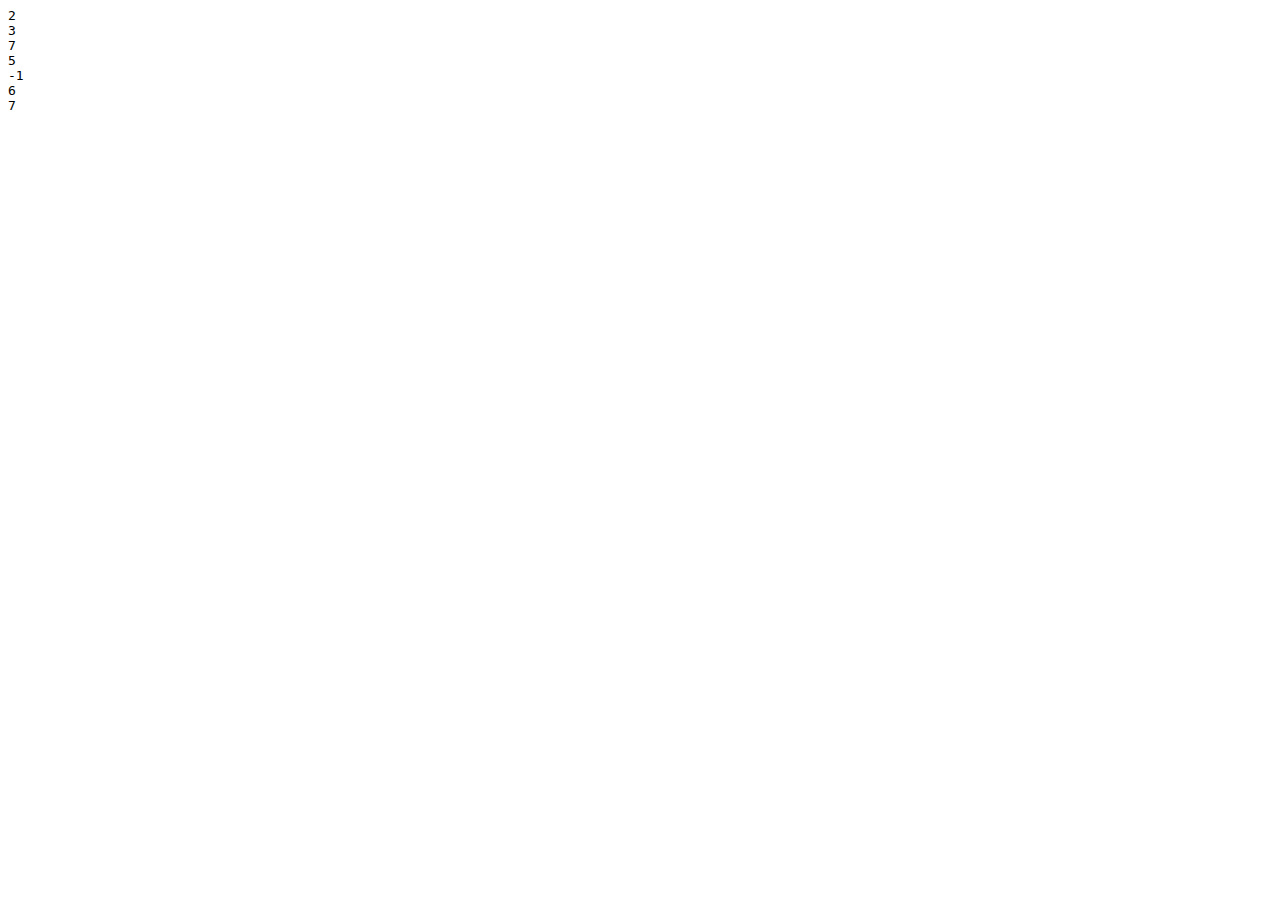
==== js/js.html @ 98585852 "quizes added" ====
<html><body><pre><script>
function log(arg) {	document.writeln(arg); }


function identity(x) {
	return x;
}
log(identity(2));


function identityf(x) {
	return function() {
		return x;
	}
}
var three = identityf(3);
log(three());


function addf(x) {
	return function(y) {
		return x+y;
	}
}
log(addf(3)(4));

function add(x,y) { return x+y; }
function sub(x,y) { return x-y; }
function mul(x,y) { return x*y; }
log(add(2,3));
log(sub(2,3));
log(mul(2,3));


function liftf(operation) {
	return function(x) {
		return function(y) {
			return operation(x,y);
		}
	}
}
log(liftf(add)(3)(4));


</script></pre></body></html>
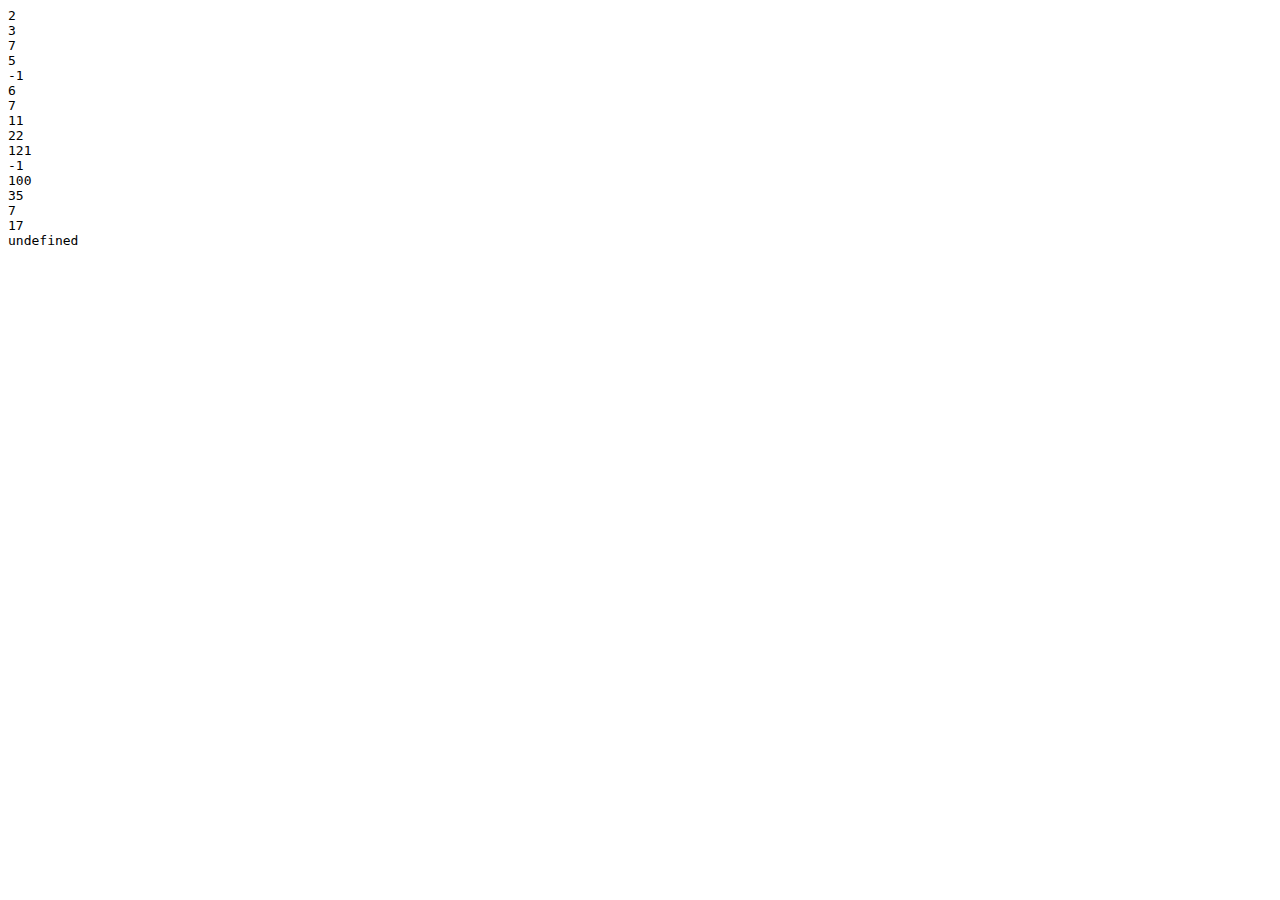
==== commit ca039967: "more quiz" ====
--- a/js/js.html
+++ b/js/js.html
@@ -41,5 +41,70 @@
 }
 log(liftf(add)(3)(4));
 
+function curry(operation, x) {
+	return function(y) {
+		return operation(x,y);
+	}
+}
+
+var inc = addf(1);
+var inc = liftf(add)(1);
+var inc = curry(add, 1);
+log(inc(10));
+
+
+
+function twice(operation) {
+	return function(x) {
+		return operation(x,x);
+	}
+}
+var doubl = twice(add);
+log(doubl(11));
+var square = twice(mul);
+log(square(11));
+
+
+function reverse(operation) {
+	return function(x,y) {
+		return operation(y,x);
+	}
+}
+var bus = reverse(sub);
+log(bus(3,2));
+
+
+
+function composeu(f, g) {
+	return function(x) {
+		return g(f(x));
+	}
+}
+log(composeu(doubl, square)(5));
+
+
+function composeb(f, g) {
+	return function(x, y, z) {
+		return g(f(x, y),z);
+	}
+}
+log(composeb(add, mul)(2, 3, 7));
+
+
+function limit(f, call_count) {
+	return function(x, y) {		
+		if (call_count > 0) {
+			call_count -= 1;
+			return f(x, y);
+		}
+		return undefined;
+	}
+}
+
+var add_ltd = limit(add, 2);
+log(add_ltd(3,4));
+log(add_ltd(13,4));
+log(add_ltd(13,5));
+
 
 </script></pre></body></html>